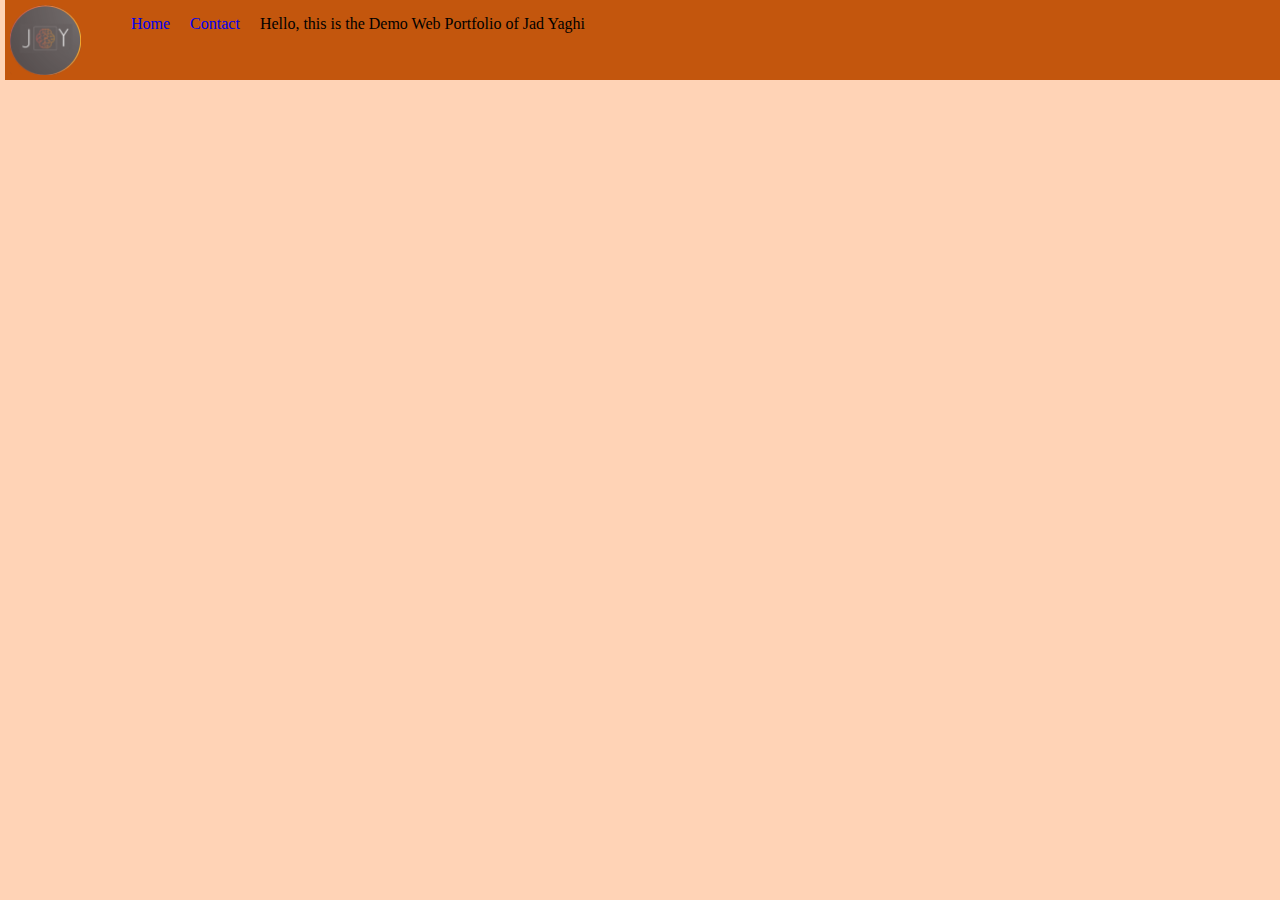
==== contact.html @ 072270d7 "pop" ====
<!doctype html>
<html class="no-js" lang="">

<head>
  <meta charset="utf-8">
  <title></title>
  <meta name="description" content="">
  <meta name="viewport" content="width=device-width, initial-scale=1">

  <link rel="manifest" href="site.webmanifest">
  <link rel="apple-touch-icon" href="icon.png">
  <!-- Place favicon.ico in the root directory -->
  <link rel="stylesheet" href="css/main.css">
  <link rel="stylesheet" href="css/custom.css">

  <meta name="theme-color" content="#fafafa">
</head>

<body>
    <nav>
        <img src="/img/logoWebNav.png" alt="">
        <ul>
          <li> <a href="/index.html">Home</a> </li>
          <li> <a href="/contact.html">Contact</a> </li>
          <li >
            <p>Hello, this is the Demo Web Portfolio of Jad Yaghi</p></li>
        </ul>
      </nav>
    

  <main>


  </main>

  <script src="js/vendor/modernizr-3.8.0.min.js"></script>
  <script src="https://code.jquery.com/jquery-3.4.1.min.js" integrity="sha256-CSXorXvZcTkaix6Yvo6HppcZGetbYMGWSFlBw8HfCJo=" crossorigin="anonymous"></script>
  <script>window.jQuery || document.write('<script src="js/vendor/jquery-3.4.1.min.js"><\/script>')</script>
  <script src="js/plugins.js"></script>
  <script src="js/main.js"></script>

  <script>
    window.ga = function () { ga.q.push(arguments) }; ga.q = []; ga.l = +new Date;
    ga('create', 'UA-XXXXX-Y', 'auto'); ga('set','transport','beacon'); ga('send', 'pageview')
  </script>
  <script src="https://www.google-analytics.com/analytics.js" async></script>
</body>

</html>
---- css/main.css ----
/*! HTML5 Boilerplate v7.3.0 | MIT License | https://html5boilerplate.com/ */

/* main.css 2.0.0 | MIT License | https://github.com/h5bp/main.css#readme */
/*
 * What follows is the result of much research on cross-browser styling.
 * Credit left inline and big thanks to Nicolas Gallagher, Jonathan Neal,
 * Kroc Camen, and the H5BP dev community and team.
 */

/* ==========================================================================
   Base styles: opinionated defaults
   ========================================================================== */

html {
  color: rgb(0, 0, 0);
  font-size: 1em;
  line-height: 1.4;
}

/*
 * Remove text-shadow in selection highlight:
 * https://twitter.com/miketaylr/status/12228805301
 *
 * Vendor-prefixed and regular ::selection selectors cannot be combined:
 * https://stackoverflow.com/a/16982510/7133471
 *
 * Customize the background color to match your design.
 */

::-moz-selection {
  background: #b3d4fc;
  text-shadow: none;
}

::selection {
  background: #b3d4fc;
  text-shadow: none;
}

/*
 * A better looking default horizontal rule
 */

hr {
  display: block;
  height: 1px;
  border: 0;
  border-top: 1px solid #ccc;
  margin: 1em 0;
  padding: 0;
}

/*
 * Remove the gap between audio, canvas, iframes,
 * images, videos and the bottom of their containers:
 * https://github.com/h5bp/html5-boilerplate/issues/440
 */

audio,
canvas,
iframe,
img,
svg,
video {
  vertical-align: middle;
}

/*
 * Remove default fieldset styles.
 */

fieldset {
  border: 0;
  margin: 0;
  padding: 0;
}

/*
 * Allow only vertical resizing of textareas.
 */

textarea {
  resize: vertical;
}

/* ==========================================================================
   Browser Upgrade Prompt
   ========================================================================== */

.browserupgrade {
  margin: 0.2em 0;
  background: #ccc;
  color: #000;
  padding: 0.2em 0;
}

/* ==========================================================================
   Author's custom styles
   ========================================================================== */

/* ==========================================================================
   Helper classes
   ========================================================================== */

/*
 * Hide visually and from screen readers
 */

.hidden {
  display: none !important;
}

/*
* Hide only visually, but have it available for screen readers:
* https://snook.ca/archives/html_and_css/hiding-content-for-accessibility
*
* 1. For long content, line feeds are not interpreted as spaces and small width
*    causes content to wrap 1 word per line:
*    https://medium.com/@jessebeach/beware-smushed-off-screen-accessible-text-5952a4c2cbfe
*/

.sr-only {
  border: 0;
  clip: rect(0, 0, 0, 0);
  height: 1px;
  margin: -1px;
  overflow: hidden;
  padding: 0;
  position: absolute;
  white-space: nowrap;
  width: 1px;
  /* 1 */
}

/*
* Extends the .sr-only class to allow the element
* to be focusable when navigated to via the keyboard:
* https://www.drupal.org/node/897638
*/

.sr-only.focusable:active,
.sr-only.focusable:focus {
  clip: auto;
  height: auto;
  margin: 0;
  overflow: visible;
  position: static;
  white-space: inherit;
  width: auto;
}

/*
* Hide visually and from screen readers, but maintain layout
*/

.invisible {
  visibility: hidden;
}

/*
* Clearfix: contain floats
*
* For modern browsers
* 1. The space content is one way to avoid an Opera bug when the
*    `contenteditable` attribute is included anywhere else in the document.
*    Otherwise it causes space to appear at the top and bottom of elements
*    that receive the `clearfix` class.
* 2. The use of `table` rather than `block` is only necessary if using
*    `:before` to contain the top-margins of child elements.
*/

.clearfix:before,
.clearfix:after {
  content: " ";
  /* 1 */
  display: table;
  /* 2 */
}

.clearfix:after {
  clear: both;
}

/* ==========================================================================
   EXAMPLE Media Queries for Responsive Design.
   These examples override the primary ('mobile first') styles.
   Modify as content requires.
   ========================================================================== */

@media only screen and (min-width: 35em) {
  /* Style adjustments for viewports that meet the condition */
}

@media print,
  (-webkit-min-device-pixel-ratio: 1.25),
  (min-resolution: 1.25dppx),
  (min-resolution: 120dpi) {
  /* Style adjustments for high resolution devices */
}

/* ==========================================================================
   Print styles.
   Inlined to avoid the additional HTTP request:
   https://www.phpied.com/delay-loading-your-print-css/
   ========================================================================== */

@media print {
  *,
  *:before,
  *:after {
    background: transparent !important;
    color: #000 !important;
    /* Black prints faster */
    box-shadow: none !important;
    text-shadow: none !important;
  }
  a,
  a:visited {
    text-decoration: underline;
  }
  a[href]:after {
    content: " (" attr(href) ")";
  }
  abbr[title]:after {
    content: " (" attr(title) ")";
  }
  /*
     * Don't show links that are fragment identifiers,
     * or use the `javascript:` pseudo protocol
     */
  a[href^="#"]:after,
  a[href^="javascript:"]:after {
    content: "";
  }
  pre {
    white-space: pre-wrap !important;
  }
  pre,
  blockquote {
    border: 1px solid #999;
    page-break-inside: avoid;
  }
  /*
     * Printing Tables:
     * https://web.archive.org/web/20180815150934/http://css-discuss.incutio.com/wiki/Printing_Tables
     */
  thead {
    display: table-header-group;
  }
  tr,
  img {
    page-break-inside: avoid;
  }
  p,
  h2,
  h3 {
    orphans: 3;
    widows: 3;
  }
  h2,
  h3 {
    page-break-after: avoid;
  }
}
---- css/custom.css ----
html {
    line-height: 1.15; /* 1 */
    -webkit-text-size-adjust: 100%; /* 2 */
  }

body {
    background-color: rgb(255, 211, 182);
    margin: 5px;
}

h1 {
    font-size: 2em;
    margin: 0.67em 0;
  }
h2{
  font-size: 1.5em;
    margin: 0;
}
  
body .main {
    
    justify-content: space-around;  
    align-items: stretch;
}

nav{
  top: 0;
  width: 100%;
  display: flex;
  flex-wrap: wrap;
  position:fixed;
  background-color: rgb(195, 86, 13) ;
  height: auto; 
  margin: 0;
  padding: 5px;
  color: black;
}

nav img {
  height: 70px;
  width: 71px;   
}

nav ul{
  margin:  0;
  display: flex;
  flex-wrap: wrap;
  justify-content: space-between;
}

nav ul li {
  margin: 10px;
  list-style: none;
  
}

nav ul li a{
  text-decoration: none;
}

nav ul li :nth-child(2){
  position: relative;
  right: 5px;
}

nav p{margin: 0;}

.blackbox {
    display: flex;
    flex-wrap: wrap;
    align-content: center;
    width: auto;
    height: 500px;
    background-color: #424242;
  }

  .blackbox img{
    margin-top: 10%;
    margin-left: 350px;
    height: 350px;
  }
  
  .sumbox {
    width: auto;
    height: 200px;
    padding: 10px;
    background-color: rgb(172, 81, 6);
  }
  
  .orangebox {
    width: auto;
    height: auto;
    padding: 10px;
    background-color: rgb(194, 128, 4);
    
  }

  .orangebox ul li{
    list-style: none;
    margin-top: 30px;
    
  }

  li img{
    height: 325px;
  }

  li p{
    
  }
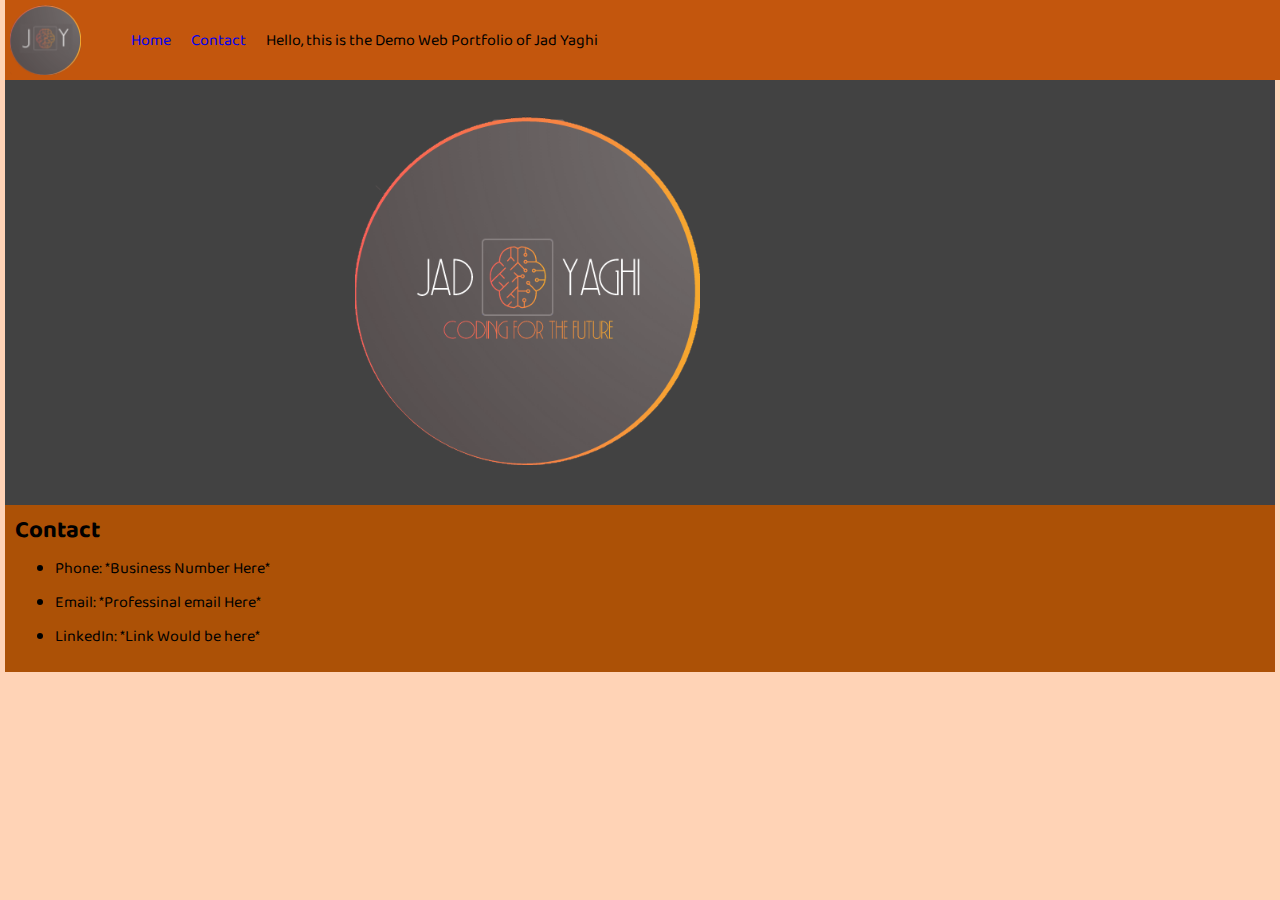
==== commit 4100e6dd: "done" ====
--- a/contact.html
+++ b/contact.html
@@ -12,12 +12,14 @@
   <!-- Place favicon.ico in the root directory -->
   <link rel="stylesheet" href="css/main.css">
   <link rel="stylesheet" href="css/custom.css">
-
+  <link rel="preconnect" href="https://fonts.googleapis.com">
+  <link rel="preconnect" href="https://fonts.gstatic.com" crossorigin>
+  <link href="https://fonts.googleapis.com/css2?family=Baloo+Chettan+2:wght@500&display=swap" rel="stylesheet">
   <meta name="theme-color" content="#fafafa">
 </head>
 
 <body>
-    <nav>
+    <nav class="gf">
         <img src="/img/logoWebNav.png" alt="">
         <ul>
           <li> <a href="/index.html">Home</a> </li>
@@ -29,7 +31,21 @@
     
 
   <main>
-
+    <div class="blackbox"><p><img src="img/logoWeb.png" alt="JadLogo"></p> </div>
+    <div class="sumbox">
+      <h2>Contact</h2>
+      <ul>
+        <li>
+          <p>Phone: *Business Number Here*</p>
+        </li>
+        <li>
+          <p>Email: *Professinal email Here*</p>
+        </li>
+        <li>
+          <p>LinkedIn: *Link Would be here*</p>
+        </li>
+      </ul>
+    </div>
 
   </main>
 
--- a/css/custom.css
+++ b/css/custom.css
@@ -1,6 +1,7 @@
 html {
     line-height: 1.15; /* 1 */
     -webkit-text-size-adjust: 100%; /* 2 */
+    font-family: 'Baloo Chettan 2', cursive;
   }
 
 body {
@@ -41,8 +42,9 @@
   width: 71px;   
 }
 
-nav ul{
+.gf ul{
   margin:  0;
+  margin-top: 16px;
   display: flex;
   flex-wrap: wrap;
   justify-content: space-between;
@@ -82,7 +84,7 @@
   
   .sumbox {
     width: auto;
-    height: 200px;
+    height: auto;
     padding: 10px;
     background-color: rgb(172, 81, 6);
   }
